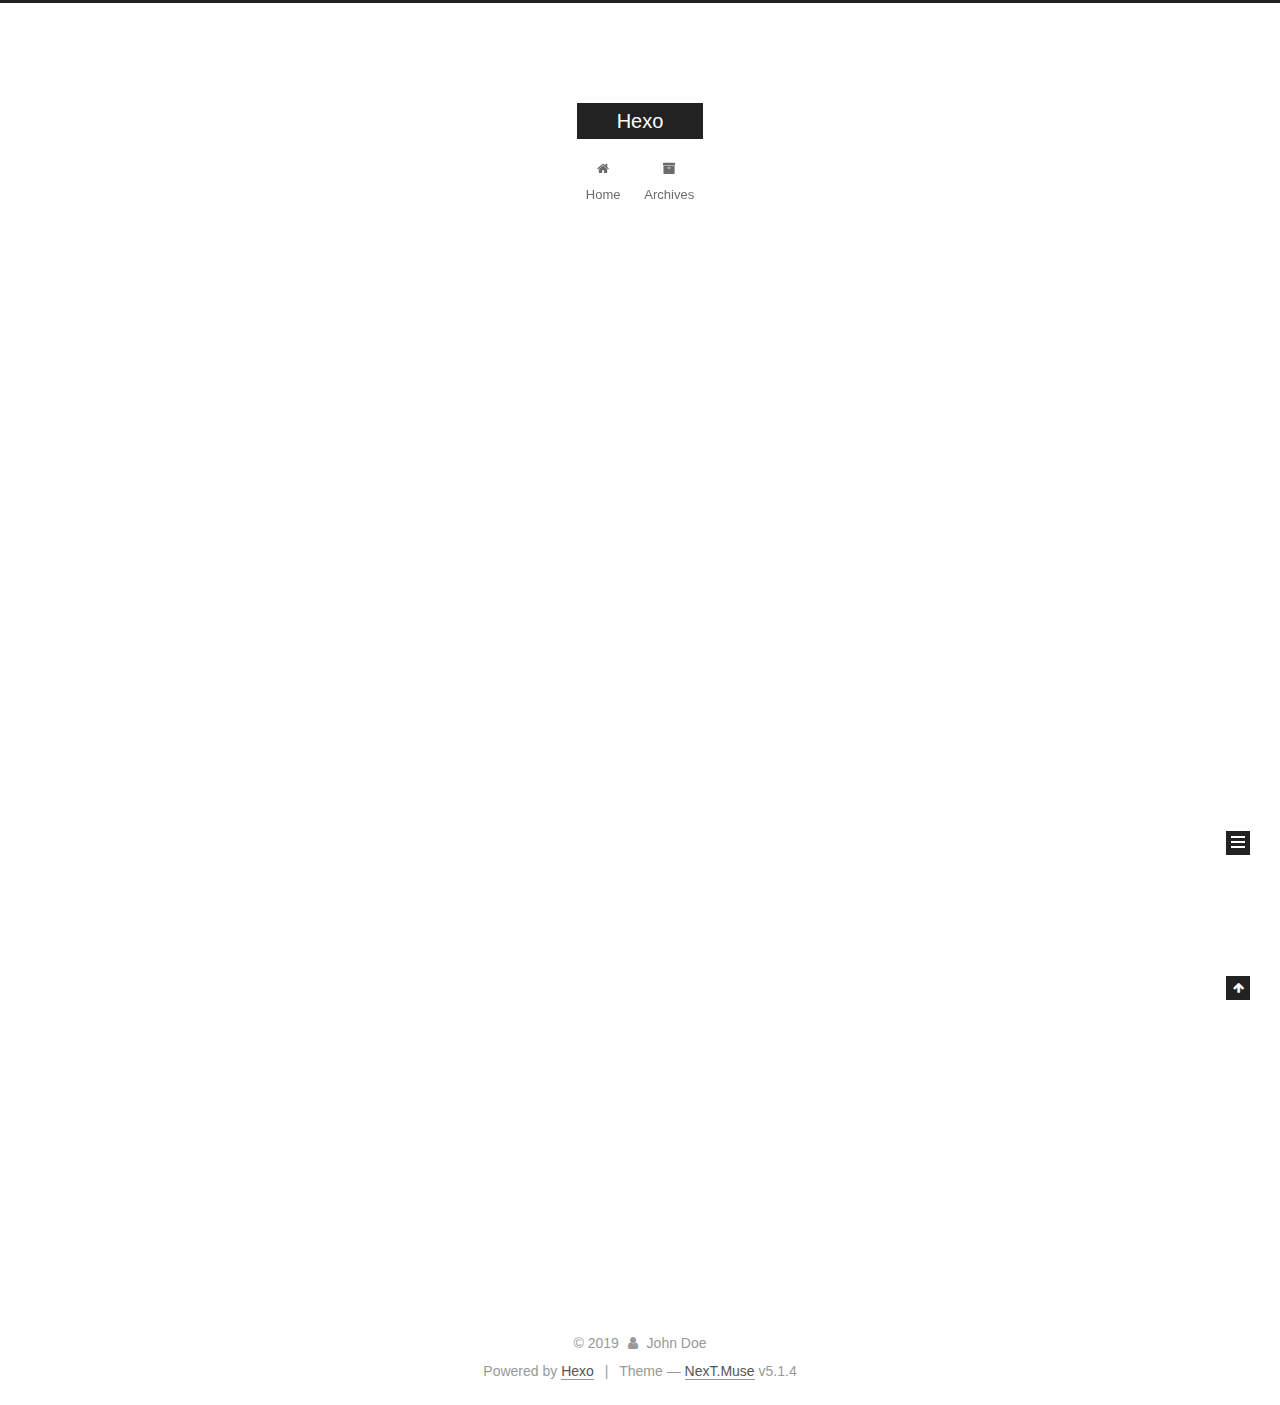
==== index.html @ 1ba78870 "Site updated: 2019-07-16 19:33:20" ====
<!DOCTYPE html>



  


<html class="theme-next muse use-motion" lang>
<head><meta name="generator" content="Hexo 3.9.0">
  <meta charset="UTF-8">
<meta http-equiv="X-UA-Compatible" content="IE=edge">
<meta name="viewport" content="width=device-width, initial-scale=1, maximum-scale=1">
<meta name="theme-color" content="#222">









<meta http-equiv="Cache-Control" content="no-transform">
<meta http-equiv="Cache-Control" content="no-siteapp">
















  
  
  <link href="/lib/fancybox/source/jquery.fancybox.css?v=2.1.5" rel="stylesheet" type="text/css">







<link href="/lib/font-awesome/css/font-awesome.min.css?v=4.6.2" rel="stylesheet" type="text/css">

<link href="/css/main.css?v=5.1.4" rel="stylesheet" type="text/css">


  <link rel="apple-touch-icon" sizes="180x180" href="/images/apple-touch-icon-next.png?v=5.1.4">


  <link rel="icon" type="image/png" sizes="32x32" href="/images/favicon-32x32-next.png?v=5.1.4">


  <link rel="icon" type="image/png" sizes="16x16" href="/images/favicon-16x16-next.png?v=5.1.4">


  <link rel="mask-icon" href="/images/logo.svg?v=5.1.4" color="#222">





  <meta name="keywords" content="Hexo, NexT">










<meta property="og:type" content="website">
<meta property="og:title" content="Hexo">
<meta property="og:url" content="http://yoursite.com/index.html">
<meta property="og:site_name" content="Hexo">
<meta property="og:locale" content="default">
<meta name="twitter:card" content="summary">
<meta name="twitter:title" content="Hexo">



<script type="text/javascript" id="hexo.configurations">
  var NexT = window.NexT || {};
  var CONFIG = {
    root: '/',
    scheme: 'Muse',
    version: '5.1.4',
    sidebar: {"position":"left","display":"post","offset":12,"b2t":false,"scrollpercent":false,"onmobile":false},
    fancybox: true,
    tabs: true,
    motion: {"enable":true,"async":false,"transition":{"post_block":"fadeIn","post_header":"slideDownIn","post_body":"slideDownIn","coll_header":"slideLeftIn","sidebar":"slideUpIn"}},
    duoshuo: {
      userId: '0',
      author: 'Author'
    },
    algolia: {
      applicationID: '',
      apiKey: '',
      indexName: '',
      hits: {"per_page":10},
      labels: {"input_placeholder":"Search for Posts","hits_empty":"We didn't find any results for the search: ${query}","hits_stats":"${hits} results found in ${time} ms"}
    }
  };
</script>



  <link rel="canonical" href="http://yoursite.com/">





  <title>Hexo</title>
  








</head>

<body itemscope itemtype="http://schema.org/WebPage" lang="default">

  
  
    
  

  <div class="container sidebar-position-left 
  page-home">
    <div class="headband"></div>

    <header id="header" class="header" itemscope itemtype="http://schema.org/WPHeader">
      <div class="header-inner"><div class="site-brand-wrapper">
  <div class="site-meta ">
    

    <div class="custom-logo-site-title">
      <a href="/" class="brand" rel="start">
        <span class="logo-line-before"><i></i></span>
        <span class="site-title">Hexo</span>
        <span class="logo-line-after"><i></i></span>
      </a>
    </div>
      
        <p class="site-subtitle"></p>
      
  </div>

  <div class="site-nav-toggle">
    <button>
      <span class="btn-bar"></span>
      <span class="btn-bar"></span>
      <span class="btn-bar"></span>
    </button>
  </div>
</div>

<nav class="site-nav">
  

  
    <ul id="menu" class="menu">
      
        
        <li class="menu-item menu-item-home">
          <a href="/" rel="section">
            
              <i class="menu-item-icon fa fa-fw fa-home"></i> <br>
            
            Home
          </a>
        </li>
      
        
        <li class="menu-item menu-item-archives">
          <a href="/archives/" rel="section">
            
              <i class="menu-item-icon fa fa-fw fa-archive"></i> <br>
            
            Archives
          </a>
        </li>
      

      
    </ul>
  

  
</nav>



 </div>
    </header>

    <main id="main" class="main">
      <div class="main-inner">
        <div class="content-wrap">
          <div id="content" class="content">
            
  <section id="posts" class="posts-expand">
    
      

  

  
  
  

  <article class="post post-type-normal" itemscope itemtype="http://schema.org/Article">
  
  
  
  <div class="post-block">
    <link itemprop="mainEntityOfPage" href="http://yoursite.com/2019/07/16/hello-world/">

    <span hidden itemprop="author" itemscope itemtype="http://schema.org/Person">
      <meta itemprop="name" content="John Doe">
      <meta itemprop="description" content>
      <meta itemprop="image" content="/images/avatar.gif">
    </span>

    <span hidden itemprop="publisher" itemscope itemtype="http://schema.org/Organization">
      <meta itemprop="name" content="Hexo">
    </span>

    
      <header class="post-header">

        
        
          <h1 class="post-title" itemprop="name headline">
                
                <a class="post-title-link" href="/2019/07/16/hello-world/" itemprop="url">Hello World</a></h1>
        

        <div class="post-meta">
          <span class="post-time">
            
              <span class="post-meta-item-icon">
                <i class="fa fa-calendar-o"></i>
              </span>
              
                <span class="post-meta-item-text">Posted on</span>
              
              <time title="Post created" itemprop="dateCreated datePublished" datetime="2019-07-16T19:03:37+08:00">
                2019-07-16
              </time>
            

            

            
          </span>

          

          
            
          

          
          

          

          

          

        </div>
      </header>
    

    
    
    
    <div class="post-body" itemprop="articleBody">

      
      

      
        
          
            <p>Welcome to <a href="https://hexo.io/" target="_blank" rel="noopener">Hexo</a>! This is your very first post. Check <a href="https://hexo.io/docs/" target="_blank" rel="noopener">documentation</a> for more info. If you get any problems when using Hexo, you can find the answer in <a href="https://hexo.io/docs/troubleshooting.html" target="_blank" rel="noopener">troubleshooting</a> or you can ask me on <a href="https://github.com/hexojs/hexo/issues" target="_blank" rel="noopener">GitHub</a>.</p>
<h2 id="Quick-Start"><a href="#Quick-Start" class="headerlink" title="Quick Start"></a>Quick Start</h2><h3 id="Create-a-new-post"><a href="#Create-a-new-post" class="headerlink" title="Create a new post"></a>Create a new post</h3><figure class="highlight bash"><table><tr><td class="gutter"><pre><span class="line">1</span><br></pre></td><td class="code"><pre><span class="line">$ hexo new <span class="string">"My New Post"</span></span><br></pre></td></tr></table></figure>

<p>More info: <a href="https://hexo.io/docs/writing.html" target="_blank" rel="noopener">Writing</a></p>
<h3 id="Run-server"><a href="#Run-server" class="headerlink" title="Run server"></a>Run server</h3><figure class="highlight bash"><table><tr><td class="gutter"><pre><span class="line">1</span><br></pre></td><td class="code"><pre><span class="line">$ hexo server</span><br></pre></td></tr></table></figure>

<p>More info: <a href="https://hexo.io/docs/server.html" target="_blank" rel="noopener">Server</a></p>
<h3 id="Generate-static-files"><a href="#Generate-static-files" class="headerlink" title="Generate static files"></a>Generate static files</h3><figure class="highlight bash"><table><tr><td class="gutter"><pre><span class="line">1</span><br></pre></td><td class="code"><pre><span class="line">$ hexo generate</span><br></pre></td></tr></table></figure>

<p>More info: <a href="https://hexo.io/docs/generating.html" target="_blank" rel="noopener">Generating</a></p>
<h3 id="Deploy-to-remote-sites"><a href="#Deploy-to-remote-sites" class="headerlink" title="Deploy to remote sites"></a>Deploy to remote sites</h3><figure class="highlight bash"><table><tr><td class="gutter"><pre><span class="line">1</span><br></pre></td><td class="code"><pre><span class="line">$ hexo deploy</span><br></pre></td></tr></table></figure>

<p>More info: <a href="https://hexo.io/docs/deployment.html" target="_blank" rel="noopener">Deployment</a></p>

          
        
      
    </div>
    
    
    

    

    

    

    <footer class="post-footer">
      

      

      

      
      
        <div class="post-eof"></div>
      
    </footer>
  </div>
  
  
  
  </article>


    
  </section>

  


          </div>
          


          

        </div>
        
          
  
  <div class="sidebar-toggle">
    <div class="sidebar-toggle-line-wrap">
      <span class="sidebar-toggle-line sidebar-toggle-line-first"></span>
      <span class="sidebar-toggle-line sidebar-toggle-line-middle"></span>
      <span class="sidebar-toggle-line sidebar-toggle-line-last"></span>
    </div>
  </div>

  <aside id="sidebar" class="sidebar">
    
    <div class="sidebar-inner">

      

      

      <section class="site-overview-wrap sidebar-panel sidebar-panel-active">
        <div class="site-overview">
          <div class="site-author motion-element" itemprop="author" itemscope itemtype="http://schema.org/Person">
            
              <p class="site-author-name" itemprop="name">John Doe</p>
              <p class="site-description motion-element" itemprop="description"></p>
          </div>

          <nav class="site-state motion-element">

            
              <div class="site-state-item site-state-posts">
              
                <a href="/archives/">
              
                  <span class="site-state-item-count">1</span>
                  <span class="site-state-item-name">posts</span>
                </a>
              </div>
            

            

            

          </nav>

          

          

          
          

          
          

          

        </div>
      </section>

      

      

    </div>
  </aside>


        
      </div>
    </main>

    <footer id="footer" class="footer">
      <div class="footer-inner">
        <div class="copyright">&copy; <span itemprop="copyrightYear">2019</span>
  <span class="with-love">
    <i class="fa fa-user"></i>
  </span>
  <span class="author" itemprop="copyrightHolder">John Doe</span>

  
</div>


  <div class="powered-by">Powered by <a class="theme-link" target="_blank" href="https://hexo.io">Hexo</a></div>



  <span class="post-meta-divider">|</span>



  <div class="theme-info">Theme &mdash; <a class="theme-link" target="_blank" href="https://github.com/iissnan/hexo-theme-next">NexT.Muse</a> v5.1.4</div>




        







        
      </div>
    </footer>

    
      <div class="back-to-top">
        <i class="fa fa-arrow-up"></i>
        
      </div>
    

    

  </div>

  

<script type="text/javascript">
  if (Object.prototype.toString.call(window.Promise) !== '[object Function]') {
    window.Promise = null;
  }
</script>









  












  
  
    <script type="text/javascript" src="/lib/jquery/index.js?v=2.1.3"></script>
  

  
  
    <script type="text/javascript" src="/lib/fastclick/lib/fastclick.min.js?v=1.0.6"></script>
  

  
  
    <script type="text/javascript" src="/lib/jquery_lazyload/jquery.lazyload.js?v=1.9.7"></script>
  

  
  
    <script type="text/javascript" src="/lib/velocity/velocity.min.js?v=1.2.1"></script>
  

  
  
    <script type="text/javascript" src="/lib/velocity/velocity.ui.min.js?v=1.2.1"></script>
  

  
  
    <script type="text/javascript" src="/lib/fancybox/source/jquery.fancybox.pack.js?v=2.1.5"></script>
  


  


  <script type="text/javascript" src="/js/src/utils.js?v=5.1.4"></script>

  <script type="text/javascript" src="/js/src/motion.js?v=5.1.4"></script>



  
  

  

  


  <script type="text/javascript" src="/js/src/bootstrap.js?v=5.1.4"></script>



  


  




	





  





  












  





  

  

  

  
  

  

  

  

</body>
</html>
---- css/main.css ----
/* normalize.css v3.0.2 | MIT License | git.io/normalize */
html {
  font-family: sans-serif; /* 1 */
  -ms-text-size-adjust: 100%; /* 2 */
  -webkit-text-size-adjust: 100%; /* 2 */
}
body {
  margin: 0;
}
article,
aside,
details,
figcaption,
figure,
footer,
header,
hgroup,
main,
menu,
nav,
section,
summary {
  display: block;
}
audio,
canvas,
progress,
video {
  display: inline-block; /* 1 */
  vertical-align: baseline; /* 2 */
}
audio:not([controls]) {
  display: none;
  height: 0;
}
[hidden],
template {
  display: none;
}
a {
  background-color: transparent;
}
a:active,
a:hover {
  outline: 0;
}
abbr[title] {
  border-bottom: 1px dotted;
}
b,
strong {
  font-weight: bold;
}
dfn {
  font-style: italic;
}
h1 {
  font-size: 2em;
  margin: 0.67em 0;
}
mark {
  background: #ff0;
  color: #000;
}
small {
  font-size: 80%;
}
sub,
sup {
  font-size: 75%;
  line-height: 0;
  position: relative;
  vertical-align: baseline;
}
sup {
  top: -0.5em;
}
sub {
  bottom: -0.25em;
}
img {
  border: 0;
}
svg:not(:root) {
  overflow: hidden;
}
figure {
  margin: 1em 40px;
}
hr {
  -moz-box-sizing: content-box;
  box-sizing: content-box;
  height: 0;
}
pre {
  overflow: auto;
}
code,
kbd,
pre,
samp {
  font-family: monospace, monospace;
  font-size: 1em;
}
button,
input,
optgroup,
select,
textarea {
  color: inherit; /* 1 */
  font: inherit; /* 2 */
  margin: 0; /* 3 */
}
button {
  overflow: visible;
}
button,
select {
  text-transform: none;
}
button,
html input[type="button"],
input[type="reset"],
input[type="submit"] {
  -webkit-appearance: button; /* 2 */
  cursor: pointer; /* 3 */
}
button[disabled],
html input[disabled] {
  cursor: default;
}
button::-moz-focus-inner,
input::-moz-focus-inner {
  border: 0;
  padding: 0;
}
input {
  line-height: normal;
}
input[type="checkbox"],
input[type="radio"] {
  box-sizing: border-box; /* 1 */
  padding: 0; /* 2 */
}
input[type="number"]::-webkit-inner-spin-button,
input[type="number"]::-webkit-outer-spin-button {
  height: auto;
}
input[type="search"] {
  -webkit-appearance: textfield; /* 1 */
  -moz-box-sizing: content-box;
  -webkit-box-sizing: content-box; /* 2 */
  box-sizing: content-box;
}
input[type="search"]::-webkit-search-cancel-button,
input[type="search"]::-webkit-search-decoration {
  -webkit-appearance: none;
}
fieldset {
  border: 1px solid #c0c0c0;
  margin: 0 2px;
  padding: 0.35em 0.625em 0.75em;
}
legend {
  border: 0; /* 1 */
  padding: 0; /* 2 */
}
textarea {
  overflow: auto;
}
optgroup {
  font-weight: bold;
}
table {
  border-collapse: collapse;
  border-spacing: 0;
}
td,
th {
  padding: 0;
}
::selection {
  background: #262a30;
  color: #fff;
}
body {
  position: relative;
  font-family: 'Lato', "PingFang SC", "Microsoft YaHei", sans-serif;
  font-size: 14px;
  line-height: 2;
  color: #555;
  background: #fff;
}
@media (max-width: 767px) {
  body {
    padding-right: 0 !important;
  }
}
@media (min-width: 768px) and (max-width: 991px) {
  body {
    padding-right: 0 !important;
  }
}
@media (min-width: 1600px) {
  body {
    font-size: 16px;
  }
}
h1,
h2,
h3,
h4,
h5,
h6 {
  margin: 0;
  padding: 0;
  font-weight: bold;
  line-height: 1.5;
  font-family: 'Lato', "PingFang SC", "Microsoft YaHei", sans-serif;
}
h2,
h3,
h4,
h5,
h6 {
  margin: 20px 0 15px;
}
h1 {
  font-size: 22px;
}
@media (max-width: 767px) {
  h1 {
    font-size: 18px;
  }
}
h2 {
  font-size: 20px;
}
@media (max-width: 767px) {
  h2 {
    font-size: 16px;
  }
}
h3 {
  font-size: 18px;
}
@media (max-width: 767px) {
  h3 {
    font-size: 14px;
  }
}
h4 {
  font-size: 16px;
}
@media (max-width: 767px) {
  h4 {
    font-size: 12px;
  }
}
h5 {
  font-size: 14px;
}
@media (max-width: 767px) {
  h5 {
    font-size: 10px;
  }
}
h6 {
  font-size: 12px;
}
@media (max-width: 767px) {
  h6 {
    font-size: 8px;
  }
}
p {
  margin: 0 0 20px 0;
}
a {
  color: #555;
  text-decoration: none;
  outline: none;
  border-bottom: 1px solid #999;
  word-wrap: break-word;
}
a:hover {
  color: #222;
  border-bottom-color: #222;
}
blockquote {
  margin: 0;
  padding: 0;
}
img {
  display: block;
  margin: auto;
  max-width: 100%;
  height: auto;
}
hr {
  margin: 40px 0;
  height: 3px;
  border: none;
  background-color: #ddd;
  background-image: repeating-linear-gradient(-45deg, #fff, #fff 4px, transparent 4px, transparent 8px);
}
blockquote {
  padding: 0 15px;
  color: #666;
  border-left: 4px solid #ddd;
}
blockquote cite::before {
  content: "-";
  padding: 0 5px;
}
dt {
  font-weight: 700;
}
dd {
  margin: 0;
  padding: 0;
}
kbd {
  border: 1px solid #ccc;
  border-radius: 0.2em;
  box-shadow: 0.1em 0.1em 0.2em rgba(0,0,0,0.1);
  background-color: #f9f9f9;
  font-family: inherit;
  background-image: -webkit-linear-gradient(top, #eee, #fff, #eee);
  padding: 0.1em 0.3em;
  white-space: nowrap;
}
.text-left {
  text-align: left;
}
.text-center {
  text-align: center;
}
.text-right {
  text-align: right;
}
.text-justify {
  text-align: justify;
}
.text-nowrap {
  white-space: nowrap;
}
.text-lowercase {
  text-transform: lowercase;
}
.text-uppercase {
  text-transform: uppercase;
}
.text-capitalize {
  text-transform: capitalize;
}
.center-block {
  display: block;
  margin-left: auto;
  margin-right: auto;
}
.clearfix:before,
.clearfix:after {
  content: " ";
  display: table;
}
.clearfix:after {
  clear: both;
}
.pullquote {
  width: 45%;
}
.pullquote.left {
  float: left;
  margin-left: 5px;
  margin-right: 10px;
}
.pullquote.right {
  float: right;
  margin-left: 10px;
  margin-right: 5px;
}
.affix.affix.affix {
  position: fixed;
}
.translation {
  margin-top: -20px;
  font-size: 14px;
  color: #999;
}
.scrollbar-measure {
  width: 100px;
  height: 100px;
  overflow: scroll;
  position: absolute;
  top: -9999px;
}
.use-motion .motion-element {
  opacity: 0;
}
table {
  margin: 20px 0;
  width: 100%;
  border-collapse: collapse;
  border-spacing: 0;
  border: 1px solid #ddd;
  font-size: 14px;
  table-layout: fixed;
  word-wrap: break-all;
}
table>tbody>tr:nth-of-type(odd) {
  background-color: #f9f9f9;
}
table>tbody>tr:hover {
  background-color: #f5f5f5;
}
caption,
th,
td {
  padding: 8px;
  text-align: left;
  vertical-align: middle;
  font-weight: normal;
}
th,
td {
  border-bottom: 3px solid #ddd;
  border-right: 1px solid #eee;
}
th {
  padding-bottom: 10px;
  font-weight: 700;
}
td {
  border-bottom-width: 1px;
}
html,
body {
  height: 100%;
}
.container {
  position: relative;
  min-height: 100%;
}
.header-inner {
  margin: 0 auto;
  padding: 100px 0 70px;
  width: 700px;
}
@media (min-width: 1600px) {
  .container .header-inner {
    width: 900px;
  }
}
.main {
  padding-bottom: 150px;
}
.main-inner {
  margin: 0 auto;
  width: 700px;
}
@media (min-width: 1600px) {
  .container .main-inner {
    width: 900px;
  }
}
.footer {
  position: absolute;
  left: 0;
  bottom: 0;
  width: 100%;
  min-height: 50px;
}
.footer-inner {
  box-sizing: border-box;
  margin: 20px auto;
  width: 700px;
}
@media (min-width: 1600px) {
  .container .footer-inner {
    width: 900px;
  }
}
pre,
.highlight {
  overflow: auto;
  margin: 20px 0;
  padding: 0;
  font-size: 13px;
  color: #4d4d4c;
  background: #f7f7f7;
  line-height: 1.6;
}
pre,
code {
  font-family: consolas, Menlo, "PingFang SC", "Microsoft YaHei", monospace;
}
code {
  padding: 2px 4px;
  word-wrap: break-word;
  color: #555;
  background: #eee;
  border-radius: 3px;
  font-size: 13px;
}
pre {
  padding: 10px;
}
pre code {
  padding: 0;
  color: #4d4d4c;
  background: none;
  text-shadow: none;
}
.highlight {
  border-radius: 1px;
}
.highlight pre {
  border: none;
  margin: 0;
  padding: 10px 0;
}
.highlight table {
  margin: 0;
  width: auto;
  border: none;
}
.highlight td {
  border: none;
  padding: 0;
}
.highlight figcaption {
  font-size: 1em;
  color: #4d4d4c;
  line-height: 1em;
  margin-bottom: 1em;
}
.highlight figcaption:before,
.highlight figcaption:after {
  content: " ";
  display: table;
}
.highlight figcaption:after {
  clear: both;
}
.highlight figcaption a {
  float: right;
  color: #4d4d4c;
}
.highlight figcaption a:hover {
  border-bottom-color: #4d4d4c;
}
.highlight .gutter pre {
  padding-left: 10px;
  padding-right: 10px;
  color: #869194;
  text-align: right;
  background-color: #eff2f3;
}
.highlight .code pre {
  width: 100%;
  padding-left: 10px;
  padding-right: 10px;
  background-color: #f7f7f7;
}
.highlight .line {
  height: 20px;
}
.gutter {
  -webkit-user-select: none;
  -moz-user-select: none;
  -ms-user-select: none;
  user-select: none;
}
.gist table {
  width: auto;
}
.gist table td {
  border: none;
}
pre .deletion {
  background: #fdd;
}
pre .addition {
  background: #dfd;
}
pre .meta {
  color: #8959a8;
}
pre .comment {
  color: #8e908c;
}
pre .variable,
pre .attribute,
pre .tag,
pre .regexp,
pre .ruby .constant,
pre .xml .tag .title,
pre .xml .pi,
pre .xml .doctype,
pre .html .doctype,
pre .css .id,
pre .css .class,
pre .css .pseudo {
  color: #c82829;
}
pre .number,
pre .preprocessor,
pre .built_in,
pre .literal,
pre .params,
pre .constant,
pre .command {
  color: #f5871f;
}
pre .ruby .class .title,
pre .css .rules .attribute,
pre .string,
pre .value,
pre .inheritance,
pre .header,
pre .ruby .symbol,
pre .xml .cdata,
pre .special,
pre .number,
pre .formula {
  color: #718c00;
}
pre .title,
pre .css .hexcolor {
  color: #3e999f;
}
pre .function,
pre .python .decorator,
pre .python .title,
pre .ruby .function .title,
pre .ruby .title .keyword,
pre .perl .sub,
pre .javascript .title,
pre .coffeescript .title {
  color: #4271ae;
}
pre .keyword,
pre .javascript .function {
  color: #8959a8;
}
.full-image.full-image.full-image.full-image {
  border: none;
  max-width: 100%;
  width: auto;
  margin: 20px auto 25px;
}
@media (min-width: 992px) {
  .full-image.full-image.full-image.full-image {
    max-width: none;
    width: 110%;
    margin: 25px -5%;
  }
}
.blockquote-center,
.page-home .post-type-quote blockquote,
.page-post-detail .post-type-quote blockquote {
  position: relative;
  margin: 40px 0;
  padding: 0;
  border-left: none;
  text-align: center;
}
.blockquote-center::before,
.page-home .post-type-quote blockquote::before,
.page-post-detail .post-type-quote blockquote::before,
.blockquote-center::after,
.page-home .post-type-quote blockquote::after,
.page-post-detail .post-type-quote blockquote::after {
  position: absolute;
  content: ' ';
  display: block;
  width: 100%;
  height: 24px;
  opacity: 0.2;
  background-repeat: no-repeat;
  background-position: 0 -6px;
  background-size: 22px 22px;
}
.blockquote-center::before,
.page-home .post-type-quote blockquote::before,
.page-post-detail .post-type-quote blockquote::before {
  top: -20px;
  background-image: url("../images/quote-l.svg");
  border-top: 1px solid #ccc;
}
.blockquote-center::after,
.page-home .post-type-quote blockquote::after,
.page-post-detail .post-type-quote blockquote::after {
  bottom: -20px;
  background-image: url("../images/quote-r.svg");
  border-bottom: 1px solid #ccc;
  background-position: 100% 8px;
}
.blockquote-center p,
.page-home .post-type-quote blockquote p,
.page-post-detail .post-type-quote blockquote p,
.blockquote-center div,
.page-home .post-type-quote blockquote div,
.page-post-detail .post-type-quote blockquote div {
  text-align: center;
}
.post .post-body .group-picture img {
  box-sizing: border-box;
  padding: 0 3px;
  border: none;
}
.post .group-picture-row {
  overflow: hidden;
  margin-top: 6px;
}
.post .group-picture-row:first-child {
  margin-top: 0;
}
.post .group-picture-column {
  float: left;
}
.page-post-detail .post-body .group-picture-column {
  float: none;
  margin-top: 10px;
  width: auto !important;
}
.page-post-detail .post-body .group-picture-column img {
  margin: 0 auto;
}
.page-archive .group-picture-container {
  overflow: hidden;
}
.page-archive .group-picture-row {
  float: left;
}
.page-archive .group-picture-row:first-child {
  margin-top: 6px;
}
.page-archive .group-picture-column {
  max-width: 150px;
  max-height: 150px;
}
.post-body .note {
  position: relative;
  padding: 15px;
  margin-bottom: 20px;
  border: 1px solid #eee;
  border-left-width: 5px;
  border-radius: 3px;
}
.post-body .note h2,
.post-body .note h3,
.post-body .note h4,
.post-body .note h5,
.post-body .note h6 {
  margin-top: 0;
  margin-bottom: 0;
  border-bottom: initial;
  padding-top: 0 !important;
}
.post-body .note p:first-child,
.post-body .note ul:first-child,
.post-body .note ol:first-child,
.post-body .note table:first-child,
.post-body .note pre:first-child,
.post-body .note blockquote:first-child {
  margin-top: 0;
}
.post-body .note p:last-child,
.post-body .note ul:last-child,
.post-body .note ol:last-child,
.post-body .note table:last-child,
.post-body .note pre:last-child,
.post-body .note blockquote:last-child {
  margin-bottom: 0;
}
.post-body .note.default {
  border-left-color: #777;
}
.post-body .note.default h2,
.post-body .note.default h3,
.post-body .note.default h4,
.post-body .note.default h5,
.post-body .note.default h6 {
  color: #777;
}
.post-body .note.primary {
  border-left-color: #6f42c1;
}
.post-body .note.primary h2,
.post-body .note.primary h3,
.post-body .note.primary h4,
.post-body .note.primary h5,
.post-body .note.primary h6 {
  color: #6f42c1;
}
.post-body .note.info {
  border-left-color: #428bca;
}
.post-body .note.info h2,
.post-body .note.info h3,
.post-body .note.info h4,
.post-body .note.info h5,
.post-body .note.info h6 {
  color: #428bca;
}
.post-body .note.success {
  border-left-color: #5cb85c;
}
.post-body .note.success h2,
.post-body .note.success h3,
.post-body .note.success h4,
.post-body .note.success h5,
.post-body .note.success h6 {
  color: #5cb85c;
}
.post-body .note.warning {
  border-left-color: #f0ad4e;
}
.post-body .note.warning h2,
.post-body .note.warning h3,
.post-body .note.warning h4,
.post-body .note.warning h5,
.post-body .note.warning h6 {
  color: #f0ad4e;
}
.post-body .note.danger {
  border-left-color: #d9534f;
}
.post-body .note.danger h2,
.post-body .note.danger h3,
.post-body .note.danger h4,
.post-body .note.danger h5,
.post-body .note.danger h6 {
  color: #d9534f;
}
.post-body .label {
  display: inline;
  padding: 0 2px;
  white-space: nowrap;
}
.post-body .label.default {
  background-color: #f0f0f0;
}
.post-body .label.primary {
  background-color: #efe6f7;
}
.post-body .label.info {
  background-color: #e5f2f8;
}
.post-body .label.success {
  background-color: #e7f4e9;
}
.post-body .label.warning {
  background-color: #fcf6e1;
}
.post-body .label.danger {
  background-color: #fae8eb;
}
.post-body .tabs {
  position: relative;
  display: block;
  margin-bottom: 20px;
  padding-top: 10px;
}
.post-body .tabs ul.nav-tabs {
  margin: 0;
  padding: 0;
  display: flex;
  margin-bottom: -1px;
}
@media (max-width: 413px) {
  .post-body .tabs ul.nav-tabs {
    display: block;
    margin-bottom: 5px;
  }
}
.post-body .tabs ul.nav-tabs li.tab {
  list-style-type: none !important;
  margin: 0 0.25em 0 0;
  border-top: 3px solid transparent;
  border-left: 1px solid transparent;
  border-right: 1px solid transparent;
}
@media (max-width: 413px) {
  .post-body .tabs ul.nav-tabs li.tab {
    margin: initial;
    border-top: 1px solid transparent;
    border-left: 3px solid transparent;
    border-right: 1px solid transparent;
    border-bottom: 1px solid transparent;
  }
}
.post-body .tabs ul.nav-tabs li.tab a {
  outline: 0;
  border-bottom: initial;
  display: block;
  line-height: 1.8em;
  padding: 0.25em 0.75em;
  transition-duration: 0.2s;
  transition-timing-function: ease-out;
  transition-delay: 0s;
}
.post-body .tabs ul.nav-tabs li.tab a i {
  width: 1.285714285714286em;
}
.post-body .tabs ul.nav-tabs li.tab.active {
  border-top: 3px solid #fc6423;
  border-left: 1px solid #ddd;
  border-right: 1px solid #ddd;
  background-color: #fff;
}
@media (max-width: 413px) {
  .post-body .tabs ul.nav-tabs li.tab.active {
    border-top: 1px solid #ddd;
    border-left: 3px solid #fc6423;
    border-right: 1px solid #ddd;
    border-bottom: 1px solid #ddd;
  }
}
.post-body .tabs ul.nav-tabs li.tab.active a {
  cursor: default;
  color: #555;
}
.post-body .tabs .tab-content {
  background-color: #fff;
}
.post-body .tabs .tab-content .tab-pane {
  border: 1px solid #ddd;
  padding: 20px 20px 0 20px;
}
.post-body .tabs .tab-content .tab-pane:not(.active) {
  display: none !important;
}
.post-body .tabs .tab-content .tab-pane.active {
  display: block !important;
}
.btn {
  display: inline-block;
  padding: 0 20px;
  font-size: 14px;
  color: #fff;
  background: #222;
  border: 2px solid #222;
  text-decoration: none;
  border-radius: 0;
  transition-property: background-color;
  transition-duration: 0.2s;
  transition-timing-function: ease-in-out;
  transition-delay: 0s;
  line-height: 2;
}
.btn:hover {
  border-color: #222;
  color: #222;
  background: #fff;
}
.btn +.btn {
  margin: 0 0 8px 8px;
}
.btn .fa-fw {
  width: 1.285714285714286em;
  text-align: left;
}
.btn-bar {
  display: block;
  width: 22px;
  height: 2px;
  background: #555;
  border-radius: 1px;
}
.btn-bar+.btn-bar {
  margin-top: 4px;
}
.pagination {
  margin: 120px 0 40px;
  text-align: center;
  border-top: 1px solid #eee;
}
.page-number-basic,
.pagination .prev,
.pagination .next,
.pagination .page-number,
.pagination .space {
  display: inline-block;
  position: relative;
  top: -1px;
  margin: 0 10px;
  padding: 0 11px;
}
@media (max-width: 767px) {
  .page-number-basic,
  .pagination .prev,
  .pagination .next,
  .pagination .page-number,
  .pagination .space {
    margin: 0 5px;
  }
}
.pagination .prev,
.pagination .next,
.pagination .page-number {
  border-bottom: 0;
  border-top: 1px solid #eee;
  transition-property: border-color;
  transition-duration: 0.2s;
  transition-timing-function: ease-in-out;
  transition-delay: 0s;
}
.pagination .prev:hover,
.pagination .next:hover,
.pagination .page-number:hover {
  border-top-color: #222;
}
.pagination .space {
  padding: 0;
  margin: 0;
}
.pagination .prev {
  margin-left: 0;
}
.pagination .next {
  margin-right: 0;
}
.pagination .page-number.current {
  color: #fff;
  background: #ccc;
  border-top-color: #ccc;
}
@media (max-width: 767px) {
  .pagination {
    border-top: none;
  }
  .pagination .prev,
  .pagination .next,
  .pagination .page-number {
    margin-bottom: 10px;
    border-top: 0;
    border-bottom: 1px solid #eee;
    padding: 0 10px;
  }
  .pagination .prev:hover,
  .pagination .next:hover,
  .pagination .page-number:hover {
    border-bottom-color: #222;
  }
}
.comments {
  margin: 60px 20px 0;
}
.tag-cloud {
  text-align: center;
}
.tag-cloud a {
  display: inline-block;
  margin: 10px;
}
.back-to-top {
  box-sizing: border-box;
  position: fixed;
  bottom: -100px;
  right: 30px;
  z-index: 1050;
  padding: 0 6px;
  width: 24px;
  background: #222;
  font-size: 12px;
  opacity: 1;
  color: #fff;
  cursor: pointer;
  text-align: center;
  -webkit-transform: translateZ(0);
  transition-property: bottom;
  transition-duration: 0.2s;
  transition-timing-function: ease-in-out;
  transition-delay: 0s;
}
@media (min-width: 768px) and (max-width: 991px) {
  .back-to-top {
    display: none !important;
  }
}
@media (max-width: 767px) {
  .back-to-top {
    display: none !important;
  }
}
.back-to-top.back-to-top-on {
  bottom: 19px;
}
.header {
  background: transparent;
}
.header-inner {
  position: relative;
}
.headband {
  height: 3px;
  background: #222;
}
.site-meta {
  margin: 0;
  text-align: center;
}
@media (max-width: 767px) {
  .site-meta {
    text-align: center;
  }
}
.brand {
  position: relative;
  display: inline-block;
  padding: 0 40px;
  color: #fff;
  background: #222;
  border-bottom: none;
}
.brand:hover {
  color: #fff;
}
.logo {
  display: inline-block;
  margin-right: 5px;
  line-height: 36px;
  vertical-align: top;
}
.site-title {
  display: inline-block;
  vertical-align: top;
  line-height: 36px;
  font-size: 20px;
  font-weight: normal;
  font-family: 'Lato', "PingFang SC", "Microsoft YaHei", sans-serif;
}
.site-subtitle {
  margin-top: 10px;
  font-size: 13px;
  color: #999;
}
.use-motion .brand {
  opacity: 0;
}
.use-motion .logo,
.use-motion .site-title,
.use-motion .site-subtitle {
  opacity: 0;
  position: relative;
  top: -10px;
}
.site-nav-toggle {
  display: none;
  position: absolute;
  top: 10px;
  left: 10px;
}
@media (max-width: 767px) {
  .site-nav-toggle {
    display: block;
  }
}
.site-nav-toggle button {
  margin-top: 2px;
  padding: 9px 10px;
  background: transparent;
  border: none;
}
@media (max-width: 767px) {
  .site-nav {
    display: none;
    margin: 0 -10px;
    padding: 0 10px;
    clear: both;
    border-top: 1px solid #ddd;
  }
}
@media (min-width: 768px) and (max-width: 991px) {
  .site-nav {
    display: block !important;
  }
}
@media (min-width: 992px) {
  .site-nav {
    display: block !important;
  }
}
.menu {
  margin-top: 20px;
  padding-left: 0;
  text-align: center;
}
.menu .menu-item {
  display: inline-block;
  margin: 0 10px;
  list-style: none;
}
@media screen and (max-width: 767px) {
  .menu .menu-item {
    margin-top: 10px;
  }
}
.menu .menu-item a {
  display: block;
  font-size: 13px;
  line-height: inherit;
  border-bottom: 1px solid transparent;
  transition-property: border-color;
  transition-duration: 0.2s;
  transition-timing-function: ease-in-out;
  transition-delay: 0s;
}
.menu .menu-item a:hover {
  border-bottom-color: #222;
}
.menu .menu-item .fa {
  margin-right: 5px;
}
.use-motion .menu-item {
  opacity: 0;
}
.post-body {
  font-family: 'Lato', "PingFang SC", "Microsoft YaHei", sans-serif;
}
@media (max-width: 767px) {
  .post-body {
    word-break: break-word;
  }
}
.post-body .fancybox img {
  display: block !important;
  margin: 0 auto;
  cursor: pointer;
  cursor: zoom-in;
  cursor: -webkit-zoom-in;
}
.post-body .image-caption,
.post-body .figure .caption {
  margin: -20px auto 15px;
  text-align: center;
  font-size: 14px;
  color: #999;
  font-weight: bold;
  line-height: 1;
}
.post-sticky-flag {
  display: inline-block;
  font-size: 16px;
  -ms-transform: rotate(30deg);
  -webkit-transform: rotate(30deg);
  -moz-transform: rotate(30deg);
  -ms-transform: rotate(30deg);
  -o-transform: rotate(30deg);
  transform: rotate(30deg);
}
.use-motion .post-block,
.use-motion .pagination,
.use-motion .comments {
  opacity: 0;
}
.use-motion .post-header {
  opacity: 0;
}
.use-motion .post-body {
  opacity: 0;
}
.use-motion .collection-title {
  opacity: 0;
}
.posts-expand {
  padding-top: 40px;
}
@media (max-width: 767px) {
  .posts-expand {
    margin: 0 20px;
  }
  .post-body pre .gutter pre {
    padding-right: 10px;
  }
  .post-body .highlight {
    margin-left: 0px;
    margin-right: 0px;
    padding: 0;
  }
  .post-body .highlight .gutter pre {
    padding-right: 10px;
  }
}
@media (min-width: 992px) {
  .posts-expand .post-body {
    text-align: justify;
  }
}
.posts-expand .post-body h2,
.posts-expand .post-body h3,
.posts-expand .post-body h4,
.posts-expand .post-body h5,
.posts-expand .post-body h6 {
  padding-top: 10px;
}
.posts-expand .post-body h2 .header-anchor,
.posts-expand .post-body h3 .header-anchor,
.posts-expand .post-body h4 .header-anchor,
.posts-expand .post-body h5 .header-anchor,
.posts-expand .post-body h6 .header-anchor {
  float: right;
  margin-left: 10px;
  color: #ccc;
  border-bottom-style: none;
  visibility: hidden;
}
.posts-expand .post-body h2 .header-anchor:hover,
.posts-expand .post-body h3 .header-anchor:hover,
.posts-expand .post-body h4 .header-anchor:hover,
.posts-expand .post-body h5 .header-anchor:hover,
.posts-expand .post-body h6 .header-anchor:hover {
  color: inherit;
}
.posts-expand .post-body h2:hover .header-anchor,
.posts-expand .post-body h3:hover .header-anchor,
.posts-expand .post-body h4:hover .header-anchor,
.posts-expand .post-body h5:hover .header-anchor,
.posts-expand .post-body h6:hover .header-anchor {
  visibility: visible;
}
.posts-expand .post-body ul li {
  list-style: circle;
}
.posts-expand .post-body img {
  box-sizing: border-box;
  margin: auto;
  padding: 3px;
  border: 1px solid #ddd;
}
.posts-expand .post-body .fancybox img {
  margin: 0 auto 25px;
}
@media (max-width: 767px) {
  .posts-collapse {
    margin: 0 20px;
  }
  .posts-collapse .post-title,
  .posts-collapse .post-meta {
    display: block;
    width: auto;
    text-align: left;
  }
}
.posts-collapse {
  position: relative;
  z-index: 1010;
  margin-left: 55px;
}
.posts-collapse::after {
  content: " ";
  position: absolute;
  top: 20px;
  left: 0;
  margin-left: -2px;
  width: 4px;
  height: 100%;
  background: #f5f5f5;
  z-index: -1;
}
@media (max-width: 767px) {
  .posts-collapse {
    margin: 0 20px;
  }
}
.posts-collapse .collection-title {
  position: relative;
  margin: 60px 0;
}
.posts-collapse .collection-title h1,
.posts-collapse .collection-title h2 {
  margin-left: 20px;
}
.posts-collapse .collection-title small {
  color: #bbb;
  margin-left: 5px;
}
.posts-collapse .collection-title::before {
  content: " ";
  position: absolute;
  left: 0;
  top: 50%;
  margin-left: -4px;
  margin-top: -4px;
  width: 8px;
  height: 8px;
  background: #bbb;
  border-radius: 50%;
}
.posts-collapse .post {
  margin: 30px 0;
}
.posts-collapse .post-header {
  position: relative;
  transition-duration: 0.2s;
  transition-timing-function: ease-in-out;
  transition-delay: 0s;
  transition-property: border;
  border-bottom: 1px dashed #ccc;
}
.posts-collapse .post-header::before {
  content: " ";
  position: absolute;
  left: 0;
  top: 12px;
  width: 6px;
  height: 6px;
  margin-left: -4px;
  background: #bbb;
  border-radius: 50%;
  border: 1px solid #fff;
  transition-duration: 0.2s;
  transition-timing-function: ease-in-out;
  transition-delay: 0s;
  transition-property: background;
}
.posts-collapse .post-header:hover {
  border-bottom-color: #666;
}
.posts-collapse .post-header:hover::before {
  background: #222;
}
.posts-collapse .post-meta {
  position: absolute;
  font-size: 12px;
  left: 20px;
  top: 5px;
}
.posts-collapse .post-comments-count {
  display: none;
}
.posts-collapse .post-title {
  margin-left: 60px;
  font-size: 16px;
  font-weight: normal;
  line-height: inherit;
}
.posts-collapse .post-title::after {
  margin-left: 3px;
  opacity: 0.6;
}
.posts-collapse .post-title a {
  color: #666;
  border-bottom: none;
}
.page-home .post-type-quote .post-header,
.page-post-detail .post-type-quote .post-header,
.page-home .post-type-quote .post-tags,
.page-post-detail .post-type-quote .post-tags {
  display: none;
}
.posts-expand .post-title {
  text-align: center;
  word-break: break-word;
  font-weight: 400;
}
.posts-expand .post-title-link {
  display: inline-block;
  position: relative;
  color: #555;
  border-bottom: none;
  line-height: 1.2;
  vertical-align: top;
}
.posts-expand .post-title-link::before {
  content: "";
  position: absolute;
  width: 100%;
  height: 2px;
  bottom: 0;
  left: 0;
  background-color: #000;
  visibility: hidden;
  -webkit-transform: scaleX(0);
  -moz-transform: scaleX(0);
  -ms-transform: scaleX(0);
  -o-transform: scaleX(0);
  transform: scaleX(0);
  transition-duration: 0.2s;
  transition-timing-function: ease-in-out;
  transition-delay: 0s;
}
.posts-expand .post-title-link:hover::before {
  visibility: visible;
  -webkit-transform: scaleX(1);
  -moz-transform: scaleX(1);
  -ms-transform: scaleX(1);
  -o-transform: scaleX(1);
  transform: scaleX(1);
}
.posts-expand .post-title-link .fa {
  font-size: 16px;
}
.posts-expand .post-meta {
  margin: 3px 0 60px 0;
  color: #999;
  font-family: 'Lato', "PingFang SC", "Microsoft YaHei", sans-serif;
  font-size: 12px;
  text-align: center;
}
.posts-expand .post-meta .post-category-list {
  display: inline-block;
  margin: 0;
  padding: 3px;
}
.posts-expand .post-meta .post-category-list-link {
  color: #999;
}
.posts-expand .post-meta .post-description {
  font-size: 14px;
  margin-top: 2px;
}
.post-meta-divider {
  margin: 0 0.5em;
}
.post-meta-item-icon {
  margin-right: 3px;
}
@media (min-width: 768px) and (max-width: 991px) {
  .post-meta-item-icon {
    display: inline-block;
  }
}
@media (max-width: 767px) {
  .post-meta-item-icon {
    display: inline-block;
  }
}
@media (min-width: 768px) and (max-width: 991px) {
  .post-meta-item-text {
    display: none;
  }
}
@media (max-width: 767px) {
  .post-meta-item-text {
    display: none;
  }
}
@media (max-width: 767px) {
  .posts-expand .post-comments-count {
    display: none;
  }
}
.post-button {
  margin-top: 40px;
}
.posts-expand .post-tags {
  margin-top: 40px;
  text-align: center;
}
.posts-expand .post-tags a {
  display: inline-block;
  margin-right: 10px;
  font-size: 13px;
}
.post-nav {
  display: table;
  margin-top: 15px;
  width: 100%;
  border-top: 1px solid #eee;
}
.post-nav-divider {
  display: table-cell;
  width: 10%;
}
.post-nav-item {
  display: table-cell;
  padding: 10px 0 0 0;
  width: 45%;
  vertical-align: top;
}
.post-nav-item a {
  position: relative;
  display: block;
  line-height: 25px;
  font-size: 14px;
  color: #555;
  border-bottom: none;
}
.post-nav-item a:hover {
  color: #222;
  border-bottom: none;
}
.post-nav-item a:active {
  top: 2px;
}
.post-nav-item .fa {
  position: absolute;
  top: 8px;
  left: 0;
  font-size: 12px;
}
.post-nav-next a {
  padding-left: 15px;
}
.post-nav-prev {
  text-align: right;
}
.post-nav-prev a {
  padding-right: 15px;
}
.post-nav-prev .fa {
  right: 0;
  left: auto;
}
.posts-expand .post-eof {
  display: block;
  margin: 80px auto 60px;
  width: 8%;
  height: 1px;
  background: #ccc;
  text-align: center;
}
.post:last-child .post-eof.post-eof.post-eof {
  display: none;
}
.post-gallery {
  display: table;
  table-layout: fixed;
  width: 100%;
  border-collapse: separate;
}
.post-gallery-row {
  display: table-row;
}
.post-gallery .post-gallery-img {
  display: table-cell;
  text-align: center;
  vertical-align: middle;
  border: none;
}
.post-gallery .post-gallery-img img {
  max-width: 100%;
  max-height: 100%;
  border: none;
}
.fancybox-close,
.fancybox-close:hover {
  border: none;
}
.rtl.post-body p,
.rtl.post-body a,
.rtl.post-body h1,
.rtl.post-body h2,
.rtl.post-body h3,
.rtl.post-body h4,
.rtl.post-body h5,
.rtl.post-body h6,
.rtl.post-body li,
.rtl.post-body ul,
.rtl.post-body ol {
  direction: rtl;
  font-family: UKIJ Ekran;
}
.rtl.post-title {
  font-family: UKIJ Ekran;
}
.sidebar {
  position: fixed;
  right: 0;
  top: 0;
  bottom: 0;
  width: 0;
  z-index: 1040;
  box-shadow: inset 0 2px 6px #000;
  background: #222;
  -webkit-transform: translateZ(0);
}
.sidebar a {
  color: #999;
  border-bottom-color: #555;
}
.sidebar a:hover {
  color: #eee;
}
@media (min-width: 768px) and (max-width: 991px) {
  .sidebar {
    display: none !important;
  }
}
@media (max-width: 767px) {
  .sidebar {
    display: none !important;
  }
}
.sidebar-inner {
  position: relative;
  padding: 20px 10px;
  color: #999;
  text-align: center;
}
.site-overview-wrap {
  overflow: hidden;
}
.site-overview {
  overflow-y: auto;
  overflow-x: hidden;
}
.sidebar-toggle {
  position: fixed;
  right: 30px;
  bottom: 45px;
  width: 14px;
  height: 14px;
  padding: 5px;
  background: #222;
  line-height: 0;
  z-index: 1050;
  cursor: pointer;
  -webkit-transform: translateZ(0);
}
@media (min-width: 768px) and (max-width: 991px) {
  .sidebar-toggle {
    display: none !important;
  }
}
@media (max-width: 767px) {
  .sidebar-toggle {
    display: none !important;
  }
}
.sidebar-toggle-line {
  position: relative;
  display: inline-block;
  vertical-align: top;
  height: 2px;
  width: 100%;
  background: #fff;
  margin-top: 3px;
}
.sidebar-toggle-line:first-child {
  margin-top: 0;
}
.site-author-image {
  display: block;
  margin: 0 auto;
  padding: 2px;
  max-width: 96px;
  height: auto;
  border: 2px solid #333;
}
.site-author-name {
  margin: 5px 0 0;
  text-align: center;
  color: #f5f5f5;
  font-weight: normal;
}
.site-description {
  margin-top: 5px;
  text-align: center;
  font-size: 14px;
  color: #999;
}
.site-state {
  overflow: hidden;
  line-height: 1.4;
  white-space: nowrap;
  text-align: center;
}
.site-state-item {
  display: inline-block;
  padding: 0 15px;
  border-left: 1px solid #333;
}
.site-state-item:first-child {
  border-left: none;
}
.site-state-item a {
  border-bottom: none;
}
.site-state-item-count {
  display: block;
  text-align: center;
  color: inherit;
  font-weight: 600;
  font-size: 18px;
}
.site-state-item-name {
  font-size: 13px;
  color: inherit;
}
.feed-link {
  margin-top: 20px;
}
.feed-link a {
  display: inline-block;
  padding: 0 15px;
  color: #fc6423;
  border: 1px solid #fc6423;
  border-radius: 4px;
}
.feed-link a i {
  color: #fc6423;
  font-size: 14px;
}
.feed-link a:hover {
  color: #fff;
  background: #fc6423;
}
.feed-link a:hover i {
  color: #fff;
}
.links-of-author {
  margin-top: 20px;
}
.links-of-author a {
  display: inline-block;
  vertical-align: middle;
  margin-right: 10px;
  margin-bottom: 10px;
  border-bottom-color: #555;
  font-size: 13px;
}
.links-of-author a:before {
  display: inline-block;
  vertical-align: middle;
  margin-right: 3px;
  content: " ";
  width: 4px;
  height: 4px;
  border-radius: 50%;
  background: #ffc3b4;
}
.links-of-blogroll {
  font-size: 13px;
}
.links-of-blogroll-title {
  margin-top: 20px;
  font-size: 14px;
  font-weight: 600;
}
.links-of-blogroll-list {
  margin: 0;
  padding: 0;
  list-style: none;
}
.links-of-blogroll-item {
  padding: 2px 10px;
}
.links-of-blogroll-item a {
  max-width: 280px;
  box-sizing: border-box;
  display: inline-block;
  overflow: hidden;
  white-space: nowrap;
  text-overflow: ellipsis;
}
.sidebar-nav {
  margin: 0 0 20px;
  padding-left: 0;
}
.sidebar-nav li {
  display: inline-block;
  cursor: pointer;
  border-bottom: 1px solid transparent;
  font-size: 14px;
  color: #555;
}
.sidebar-nav li:hover {
  color: #f5f5f5;
}
.page-post-detail .sidebar-nav-toc {
  padding: 0 5px;
}
.page-post-detail .sidebar-nav-overview {
  margin-left: 10px;
}
.sidebar-nav .sidebar-nav-active {
  color: #87daff;
  border-bottom-color: #87daff;
}
.sidebar-nav .sidebar-nav-active:hover {
  color: #87daff;
}
.sidebar-panel {
  display: none;
}
.sidebar-panel-active {
  display: block;
}
.post-toc-empty {
  font-size: 14px;
  color: #666;
}
.post-toc-wrap {
  overflow: hidden;
}
.post-toc {
  overflow: auto;
}
.post-toc ol {
  margin: 0;
  padding: 0 2px 5px 10px;
  text-align: left;
  list-style: none;
  font-size: 14px;
}
.post-toc ol > ol {
  padding-left: 0;
}
.post-toc ol a {
  transition-duration: 0.2s;
  transition-timing-function: ease-in-out;
  transition-delay: 0s;
  transition-property: all;
  color: #999;
  border-bottom-color: #555;
}
.post-toc ol a:hover {
  color: #ccc;
  border-bottom-color: #ccc;
}
.post-toc .nav-item {
  overflow: hidden;
  text-overflow: ellipsis;
  text-align: justify;
  white-space: nowrap;
  line-height: 1.8;
}
.post-toc .nav .nav-child {
  display: none;
}
.post-toc .nav .active > .nav-child {
  display: block;
}
.post-toc .nav .active-current > .nav-child {
  display: block;
}
.post-toc .nav .active-current > .nav-child > .nav-item {
  display: block;
}
.post-toc .nav .active > a {
  color: #87daff;
  border-bottom-color: #87daff;
}
.post-toc .nav .active-current > a {
  color: #87daff;
}
.post-toc .nav .active-current > a:hover {
  color: #87daff;
}
.footer {
  font-size: 14px;
  color: #999;
}
.footer img {
  border: none;
}
.footer-inner {
  text-align: center;
}
.with-love {
  display: inline-block;
  margin: 0 5px;
}
.powered-by,
.theme-info {
  display: inline-block;
}
.cc-license {
  margin-top: 10px;
  text-align: center;
}
.cc-license .cc-opacity {
  opacity: 0.7;
  border-bottom: none;
}
.cc-license .cc-opacity:hover {
  opacity: 0.9;
}
.cc-license img {
  display: inline-block;
}
.theme-next #ds-thread #ds-reset {
  color: #555;
}
.theme-next #ds-thread #ds-reset .ds-replybox {
  margin-bottom: 30px;
}
.theme-next #ds-thread #ds-reset .ds-replybox .ds-avatar,
.theme-next #ds-reset .ds-avatar img {
  box-shadow: none;
}
.theme-next #ds-thread #ds-reset .ds-textarea-wrapper {
  border-color: #c7d4e1;
  background: none;
  border-top-right-radius: 3px;
  border-top-left-radius: 3px;
}
.theme-next #ds-thread #ds-reset .ds-textarea-wrapper textarea {
  height: 60px;
}
.theme-next #ds-reset .ds-rounded-top {
  border-radius: 0;
}
.theme-next #ds-thread #ds-reset .ds-post-toolbar {
  box-sizing: border-box;
  border: 1px solid #c7d4e1;
  background: #f6f8fa;
}
.theme-next #ds-thread #ds-reset .ds-post-options {
  height: 40px;
  border: none;
  background: none;
}
.theme-next #ds-thread #ds-reset .ds-toolbar-buttons {
  top: 11px;
}
.theme-next #ds-thread #ds-reset .ds-sync {
  top: 5px;
}
.theme-next #ds-thread #ds-reset .ds-post-button {
  top: 4px;
  right: 5px;
  width: 90px;
  height: 30px;
  border: 1px solid #c5ced7;
  border-radius: 3px;
  background-image: linear-gradient(#fbfbfc, #f5f7f9);
  color: #60676d;
}
.theme-next #ds-thread #ds-reset .ds-post-button:hover {
  background-position: 0 -30px;
  color: #60676d;
}
.theme-next #ds-thread #ds-reset .ds-comments-info {
  padding: 10px 0;
}
.theme-next #ds-thread #ds-reset .ds-sort {
  display: none;
}
.theme-next #ds-thread #ds-reset li.ds-tab a.ds-current {
  border: none;
  background: #f6f8fa;
  color: #60676d;
}
.theme-next #ds-thread #ds-reset li.ds-tab a.ds-current:hover {
  background-color: #e9f0f7;
  color: #60676d;
}
.theme-next #ds-thread #ds-reset li.ds-tab a {
  border-radius: 2px;
  padding: 5px;
}
.theme-next #ds-thread #ds-reset .ds-login-buttons p {
  color: #999;
  line-height: 36px;
}
.theme-next #ds-thread #ds-reset .ds-login-buttons .ds-service-list li {
  height: 28px;
}
.theme-next #ds-thread #ds-reset .ds-service-list a {
  background: none;
  padding: 5px;
  border: 1px solid;
  border-radius: 3px;
  text-align: center;
}
.theme-next #ds-thread #ds-reset .ds-service-list a:hover {
  color: #fff;
  background: #666;
}
.theme-next #ds-thread #ds-reset .ds-service-list .ds-weibo {
  color: #fc9b00;
  border-color: #fc9b00;
}
.theme-next #ds-thread #ds-reset .ds-service-list .ds-weibo:hover {
  background: #fc9b00;
}
.theme-next #ds-thread #ds-reset .ds-service-list .ds-qq {
  color: #60a3ec;
  border-color: #60a3ec;
}
.theme-next #ds-thread #ds-reset .ds-service-list .ds-qq:hover {
  background: #60a3ec;
}
.theme-next #ds-thread #ds-reset .ds-service-list .ds-renren {
  color: #2e7ac4;
  border-color: #2e7ac4;
}
.theme-next #ds-thread #ds-reset .ds-service-list .ds-renren:hover {
  background: #2e7ac4;
}
.theme-next #ds-thread #ds-reset .ds-service-list .ds-douban {
  color: #37994c;
  border-color: #37994c;
}
.theme-next #ds-thread #ds-reset .ds-service-list .ds-douban:hover {
  background: #37994c;
}
.theme-next #ds-thread #ds-reset .ds-service-list .ds-kaixin {
  color: #fef20d;
  border-color: #fef20d;
}
.theme-next #ds-thread #ds-reset .ds-service-list .ds-kaixin:hover {
  background: #fef20d;
}
.theme-next #ds-thread #ds-reset .ds-service-list .ds-netease {
  color: #f00;
  border-color: #f00;
}
.theme-next #ds-thread #ds-reset .ds-service-list .ds-netease:hover {
  background: #f00;
}
.theme-next #ds-thread #ds-reset .ds-service-list .ds-sohu {
  color: #ffcb05;
  border-color: #ffcb05;
}
.theme-next #ds-thread #ds-reset .ds-service-list .ds-sohu:hover {
  background: #ffcb05;
}
.theme-next #ds-thread #ds-reset .ds-service-list .ds-baidu {
  color: #2831e0;
  border-color: #2831e0;
}
.theme-next #ds-thread #ds-reset .ds-service-list .ds-baidu:hover {
  background: #2831e0;
}
.theme-next #ds-thread #ds-reset .ds-service-list .ds-google {
  color: #166bec;
  border-color: #166bec;
}
.theme-next #ds-thread #ds-reset .ds-service-list .ds-google:hover {
  background: #166bec;
}
.theme-next #ds-thread #ds-reset .ds-service-list .ds-weixin {
  color: #00ce0d;
  border-color: #00ce0d;
}
.theme-next #ds-thread #ds-reset .ds-service-list .ds-weixin:hover {
  background: #00ce0d;
}
.theme-next #ds-thread #ds-reset .ds-service-list .ds-more-services {
  border: none;
}
.theme-next #ds-thread #ds-reset .ds-service-list .ds-more-services:hover {
  background: none;
}
.theme-next #ds-reset .duoshuo-ua-admin {
  display: inline-block;
  color: #f00;
}
.theme-next #ds-reset .duoshuo-ua-platform,
.theme-next #ds-reset .duoshuo-ua-browser {
  color: #ccc;
}
.theme-next #ds-reset .duoshuo-ua-platform .fa,
.theme-next #ds-reset .duoshuo-ua-browser .fa {
  display: inline-block;
  margin-right: 3px;
}
.theme-next #ds-reset .duoshuo-ua-separator {
  display: inline-block;
  margin-left: 5px;
}
.theme-next .this_ua {
  background-color: #ccc !important;
  border-radius: 4px;
  padding: 0 5px !important;
  margin: 1px 1px !important;
  border: 1px solid #bbb !important;
  color: #fff;
  display: inline-block !important;
}
.theme-next .this_ua.admin {
  background-color: #d9534f !important;
  border-color: #d9534f !important;
}
.theme-next .this_ua.platform.iOS,
.theme-next .this_ua.platform.Mac,
.theme-next .this_ua.platform.Windows {
  background-color: #39b3d7 !important;
  border-color: #46b8da !important;
}
.theme-next .this_ua.platform.Linux {
  background-color: #3a3a3a !important;
  border-color: #1f1f1f !important;
}
.theme-next .this_ua.platform.Android {
  background-color: #00c47d !important;
  border-color: #01b171 !important;
}
.theme-next .this_ua.browser.Mobile,
.theme-next .this_ua.browser.Chrome {
  background-color: #5cb85c !important;
  border-color: #4cae4c !important;
}
.theme-next .this_ua.browser.Firefox {
  background-color: #f0ad4e !important;
  border-color: #eea236 !important;
}
.theme-next .this_ua.browser.Maxthon,
.theme-next .this_ua.browser.IE {
  background-color: #428bca !important;
  border-color: #357ebd !important;
}
.theme-next .this_ua.browser.baidu,
.theme-next .this_ua.browser.UCBrowser,
.theme-next .this_ua.browser.Opera {
  background-color: #d9534f !important;
  border-color: #d43f3a !important;
}
.theme-next .this_ua.browser.Android,
.theme-next .this_ua.browser.QQBrowser {
  background-color: #78ace9 !important;
  border-color: #4cae4c !important;
}
.post-spread {
  margin-top: 20px;
  text-align: center;
}
.jiathis_style {
  display: inline-block;
}
.jiathis_style a {
  border: none;
}
.fa {
  font-family: FontAwesome !important;
}
.post-spread {
  margin-top: 20px;
  text-align: center;
}
.bdshare-slide-button-box a {
  border: none;
}
.bdsharebuttonbox {
  display: inline-block;
}
.bdsharebuttonbox a {
  border: none;
}
.local-search-pop-overlay {
  position: fixed;
  width: 100%;
  height: 100%;
  top: 0;
  left: 0;
  z-index: 2080;
  background-color: rgba(0,0,0,0.3);
}
.local-search-popup {
  display: none;
  position: fixed;
  top: 10%;
  left: 50%;
  margin-left: -350px;
  width: 700px;
  height: 80%;
  padding: 0;
  background: #fff;
  color: #333;
  z-index: 9999;
  border-radius: 5px;
}
@media (max-width: 767px) {
  .local-search-popup {
    padding: 0;
    top: 0;
    left: 0;
    margin: 0;
    width: 100%;
    height: 100%;
    border-radius: 0;
  }
}
.local-search-popup ul.search-result-list {
  padding: 0;
  margin: 0 5px;
}
.local-search-popup p.search-result {
  border-bottom: 1px dashed #ccc;
  padding: 5px 0;
}
.local-search-popup a.search-result-title {
  font-weight: bold;
  font-size: 16px;
}
.local-search-popup .search-keyword {
  border-bottom: 1px dashed #f00;
  font-weight: bold;
  color: #f00;
}
.local-search-popup .local-search-header {
  padding: 5px;
  height: 36px;
  background: #f5f5f5;
  border-top-left-radius: 5px;
  border-top-right-radius: 5px;
}
.local-search-popup #local-search-result {
  overflow: auto;
  position: relative;
  padding: 5px 25px;
  height: calc(100% - 55px);
}
.local-search-popup .local-search-input-wrapper {
  display: inline-block;
  width: calc(100% - 90px);
  height: 36px;
  line-height: 36px;
  padding: 0 5px;
}
.local-search-popup .local-search-input-wrapper input {
  padding: 8px 0;
  height: 20px;
  display: block;
  width: 100%;
  outline: none;
  border: none;
  background: transparent;
  vertical-align: middle;
}
.local-search-popup .search-icon,
.local-search-popup .popup-btn-close {
  display: inline-block;
  font-size: 18px;
  color: #999;
  height: 36px;
  width: 18px;
  padding-left: 10px;
  padding-right: 10px;
}
.local-search-popup .search-icon {
  float: left;
}
.local-search-popup .popup-btn-close {
  border-left: 1px solid #eee;
  float: right;
  cursor: pointer;
}
.local-search-popup #no-result {
  position: absolute;
  left: 50%;
  top: 50%;
  -webkit-transform: translate(-50%, -50%);
  -webkit-transform: translate(-50%, -50%);
  -moz-transform: translate(-50%, -50%);
  -ms-transform: translate(-50%, -50%);
  -o-transform: translate(-50%, -50%);
  transform: translate(-50%, -50%);
  color: #ccc;
}
.site-uv,
.site-pv,
.page-pv {
  display: inline-block;
}
.site-uv .busuanzi-value,
.site-pv .busuanzi-value,
.page-pv .busuanzi-value {
  margin: 0 5px;
}
.site-uv {
  margin-right: 10px;
}
.site-uv::after {
  content: "|";
  padding-left: 10px;
}
.page-archive .archive-page-counter {
  position: relative;
  top: 3px;
  left: 20px;
}
@media (max-width: 767px) {
  .page-archive .archive-page-counter {
    top: 5px;
  }
}
.page-archive .posts-collapse .archive-move-on {
  position: absolute;
  top: 11px;
  left: 0;
  margin-left: -6px;
  width: 10px;
  height: 10px;
  opacity: 0.5;
  background: #555;
  border: 1px solid #fff;
  border-radius: 50%;
}
.category-all-page .category-all-title {
  text-align: center;
}
.category-all-page .category-all {
  margin-top: 20px;
}
.category-all-page .category-list {
  margin: 0;
  padding: 0;
  list-style: none;
}
.category-all-page .category-list-item {
  margin: 5px 10px;
}
.category-all-page .category-list-count {
  color: #bbb;
}
.category-all-page .category-list-count:before {
  display: inline;
  content: " (";
}
.category-all-page .category-list-count:after {
  display: inline;
  content: ") ";
}
.category-all-page .category-list-child {
  padding-left: 10px;
}
#schedule ul#event-list {
  padding-left: 30px;
}
#schedule ul#event-list hr {
  margin: 20px 0 45px 0 !important;
  background: #222;
}
#schedule ul#event-list hr:after {
  display: inline-block;
  content: 'NOW';
  background: #222;
  color: #fff;
  font-weight: bold;
  text-align: right;
  padding: 0 5px;
}
#schedule ul#event-list li.event {
  margin: 20px 0px;
  background: #f9f9f9;
  padding-left: 10px;
  min-height: 40px;
}
#schedule ul#event-list li.event h2.event-summary {
  margin: 0;
  padding-bottom: 3px;
}
#schedule ul#event-list li.event h2.event-summary:before {
  display: inline-block;
  font-family: FontAwesome;
  font-size: 8px;
  content: '\f111';
  vertical-align: middle;
  margin-right: 25px;
  color: #bbb;
}
#schedule ul#event-list li.event span.event-relative-time {
  display: inline-block;
  font-size: 12px;
  font-weight: 400;
  padding-left: 12px;
  color: #bbb;
}
#schedule ul#event-list li.event span.event-details {
  display: block;
  color: #bbb;
  margin-left: 56px;
  padding-top: 3px;
  padding-bottom: 6px;
  text-indent: -24px;
  line-height: 18px;
}
#schedule ul#event-list li.event span.event-details:before {
  text-indent: 0;
  display: inline-block;
  width: 14px;
  font-family: FontAwesome;
  text-align: center;
  margin-right: 9px;
  color: #bbb;
}
#schedule ul#event-list li.event span.event-details.event-location:before {
  content: '\f041';
}
#schedule ul#event-list li.event span.event-details.event-duration:before {
  content: '\f017';
}
#schedule ul#event-list li.event-past {
  background: #fcfcfc;
}
#schedule ul#event-list li.event-past > * {
  opacity: 0.6;
}
#schedule ul#event-list li.event-past h2.event-summary {
  color: #bbb;
}
#schedule ul#event-list li.event-past h2.event-summary:before {
  color: #dfdfdf;
}
#schedule ul#event-list li.event-now {
  background: #222;
  color: #fff;
  padding: 15px 0 15px 10px;
}
#schedule ul#event-list li.event-now h2.event-summary:before {
  -webkit-transform: scale(1.2);
  -moz-transform: scale(1.2);
  -ms-transform: scale(1.2);
  -o-transform: scale(1.2);
  transform: scale(1.2);
  color: #fff;
  animation: dot-flash 1s alternate infinite ease-in-out;
}
#schedule ul#event-list li.event-now * {
  color: #fff !important;
}
@-moz-keyframes dot-flash {
  from {
    opacity: 1;
    -webkit-transform: scale(1.1);
    -moz-transform: scale(1.1);
    -ms-transform: scale(1.1);
    -o-transform: scale(1.1);
    transform: scale(1.1);
  }
  to {
    opacity: 0;
    -webkit-transform: scale(1);
    -moz-transform: scale(1);
    -ms-transform: scale(1);
    -o-transform: scale(1);
    transform: scale(1);
  }
}
@-webkit-keyframes dot-flash {
  from {
    opacity: 1;
    -webkit-transform: scale(1.1);
    -moz-transform: scale(1.1);
    -ms-transform: scale(1.1);
    -o-transform: scale(1.1);
    transform: scale(1.1);
  }
  to {
    opacity: 0;
    -webkit-transform: scale(1);
    -moz-transform: scale(1);
    -ms-transform: scale(1);
    -o-transform: scale(1);
    transform: scale(1);
  }
}
@-o-keyframes dot-flash {
  from {
    opacity: 1;
    -webkit-transform: scale(1.1);
    -moz-transform: scale(1.1);
    -ms-transform: scale(1.1);
    -o-transform: scale(1.1);
    transform: scale(1.1);
  }
  to {
    opacity: 0;
    -webkit-transform: scale(1);
    -moz-transform: scale(1);
    -ms-transform: scale(1);
    -o-transform: scale(1);
    transform: scale(1);
  }
}
@keyframes dot-flash {
  from {
    opacity: 1;
    -webkit-transform: scale(1.1);
    -moz-transform: scale(1.1);
    -ms-transform: scale(1.1);
    -o-transform: scale(1.1);
    transform: scale(1.1);
  }
  to {
    opacity: 0;
    -webkit-transform: scale(1);
    -moz-transform: scale(1);
    -ms-transform: scale(1);
    -o-transform: scale(1);
    transform: scale(1);
  }
}
.page-post-detail .sidebar-toggle-line {
  background: #87daff;
}
.page-post-detail .comments {
  overflow: hidden;
}
@media (max-width: 767px) {
  .header-inner,
  .container .main-inner,
  .footer-inner {
    width: auto;
  }
}
embed {
  display: block;
  margin: 0px auto 25px auto;
}
.custom-logo .site-meta-headline {
  text-align: center;
}
.custom-logo .brand {
  background: none;
}
.custom-logo .site-title {
  margin: 10px auto 0;
  font-size: 24px;
  color: #222;
}
.custom-logo .site-title a {
  border: none;
}
.custom-logo-image {
  margin: 0 auto;
  padding: 5px;
  max-width: 150px;
  background: #fff;
}
@media (max-width: 767px) {
  .site-nav {
    position: absolute;
    left: 0;
    top: 52px;
    margin: 0;
    width: 100%;
    padding: 0;
    background: #fff;
    border-bottom: 1px solid #ddd;
    z-index: 1030;
  }
}
@media (max-width: 767px) {
  .menu {
    text-align: left;
  }
}
@media (max-width: 767px) {
  .menu .menu-item {
    display: block;
    margin: 0 10px;
    vertical-align: top;
  }
}
@media (max-width: 767px) {
  .menu .menu-item br {
    display: none;
  }
}
@media (max-width: 767px) {
  .menu .menu-item a {
    padding: 5px 10px;
  }
}
.menu .menu-item .fa {
  margin-right: 0;
}
.site-search form {
  display: none;
}
.links-of-blogroll-inline .links-of-blogroll-item {
  display: inline-block;
}
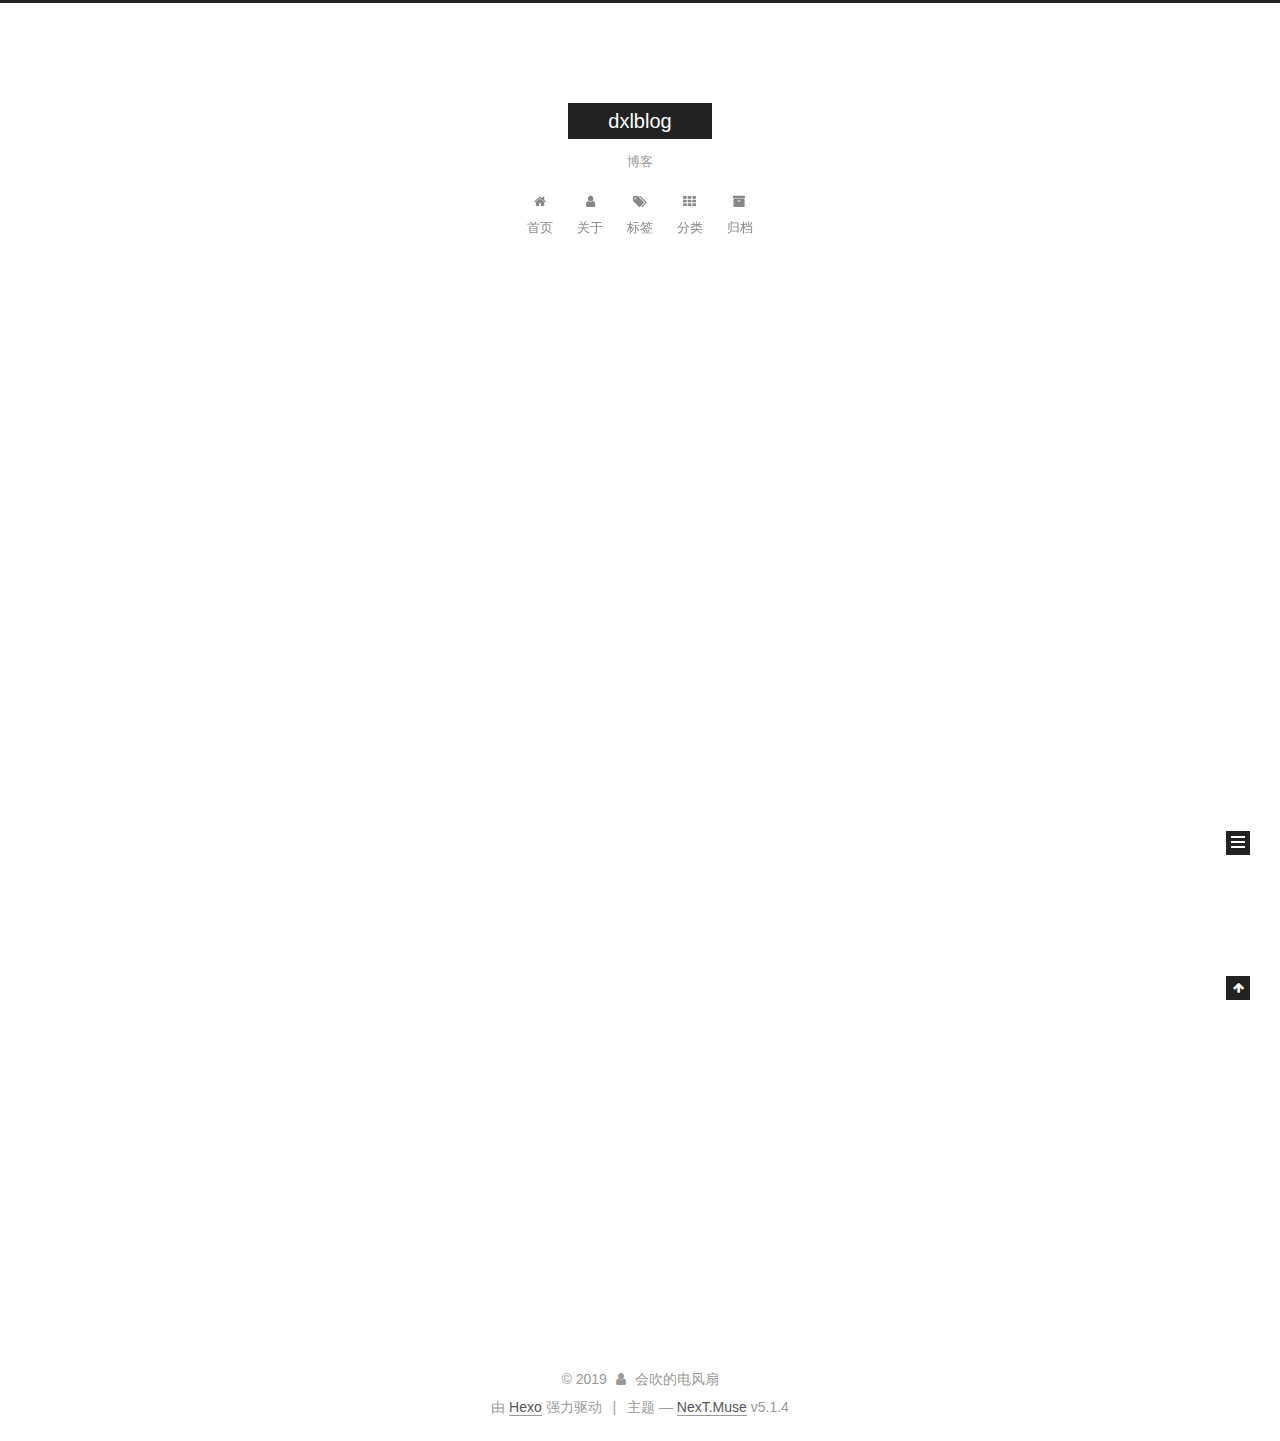
==== commit f1082115: "Site updated: 2019-07-21 14:00:42" ====
--- a/index.html
+++ b/index.html
@@ -5,7 +5,7 @@
   
 
 
-<html class="theme-next muse use-motion" lang>
+<html class="theme-next muse use-motion" lang="zh-Hans">
 <head><meta name="generator" content="Hexo 3.9.0">
   <meta charset="UTF-8">
 <meta http-equiv="X-UA-Compatible" content="IE=edge">
@@ -79,13 +79,17 @@
 
 
 
+<meta name="description" content="dxl&apos;s blog">
+<meta name="keywords" content="关键字 哈哈 吼吼">
 <meta property="og:type" content="website">
-<meta property="og:title" content="Hexo">
+<meta property="og:title" content="dxlblog">
 <meta property="og:url" content="http://yoursite.com/index.html">
-<meta property="og:site_name" content="Hexo">
-<meta property="og:locale" content="default">
+<meta property="og:site_name" content="dxlblog">
+<meta property="og:description" content="dxl&apos;s blog">
+<meta property="og:locale" content="zh-Hans">
 <meta name="twitter:card" content="summary">
-<meta name="twitter:title" content="Hexo">
+<meta name="twitter:title" content="dxlblog">
+<meta name="twitter:description" content="dxl&apos;s blog">
 
 
 
@@ -101,7 +105,7 @@
     motion: {"enable":true,"async":false,"transition":{"post_block":"fadeIn","post_header":"slideDownIn","post_body":"slideDownIn","coll_header":"slideLeftIn","sidebar":"slideUpIn"}},
     duoshuo: {
       userId: '0',
-      author: 'Author'
+      author: '博主'
     },
     algolia: {
       applicationID: '',
@@ -121,7 +125,7 @@
 
 
 
-  <title>Hexo</title>
+  <title>dxlblog</title>
   
 
 
@@ -133,7 +137,7 @@
 
 </head>
 
-<body itemscope itemtype="http://schema.org/WebPage" lang="default">
+<body itemscope itemtype="http://schema.org/WebPage" lang="zh-Hans">
 
   
   
@@ -152,12 +156,12 @@
     <div class="custom-logo-site-title">
       <a href="/" class="brand" rel="start">
         <span class="logo-line-before"><i></i></span>
-        <span class="site-title">Hexo</span>
+        <span class="site-title">dxlblog</span>
         <span class="logo-line-after"><i></i></span>
       </a>
     </div>
       
-        <p class="site-subtitle"></p>
+        <p class="site-subtitle">博客</p>
       
   </div>
 
@@ -182,17 +186,47 @@
             
               <i class="menu-item-icon fa fa-fw fa-home"></i> <br>
             
-            Home
+            首页
           </a>
         </li>
       
         
+        <li class="menu-item menu-item-about">
+          <a href="/about/" rel="section">
+            
+              <i class="menu-item-icon fa fa-fw fa-user"></i> <br>
+            
+            关于
+          </a>
+        </li>
+      
+        
+        <li class="menu-item menu-item-tags">
+          <a href="/tags/" rel="section">
+            
+              <i class="menu-item-icon fa fa-fw fa-tags"></i> <br>
+            
+            标签
+          </a>
+        </li>
+      
+        
+        <li class="menu-item menu-item-categories">
+          <a href="/categories/" rel="section">
+            
+              <i class="menu-item-icon fa fa-fw fa-th"></i> <br>
+            
+            分类
+          </a>
+        </li>
+      
+        
         <li class="menu-item menu-item-archives">
           <a href="/archives/" rel="section">
             
               <i class="menu-item-icon fa fa-fw fa-archive"></i> <br>
             
-            Archives
+            归档
           </a>
         </li>
       
@@ -229,16 +263,16 @@
   
   
   <div class="post-block">
-    <link itemprop="mainEntityOfPage" href="http://yoursite.com/2019/07/16/hello-world/">
+    <link itemprop="mainEntityOfPage" href="http://yoursite.com/2019/05/20/hello-world/">
 
     <span hidden itemprop="author" itemscope itemtype="http://schema.org/Person">
-      <meta itemprop="name" content="John Doe">
+      <meta itemprop="name" content="会吹的电风扇">
       <meta itemprop="description" content>
       <meta itemprop="image" content="/images/avatar.gif">
     </span>
 
     <span hidden itemprop="publisher" itemscope itemtype="http://schema.org/Organization">
-      <meta itemprop="name" content="Hexo">
+      <meta itemprop="name" content="dxlblog">
     </span>
 
     
@@ -248,7 +282,7 @@
         
           <h1 class="post-title" itemprop="name headline">
                 
-                <a class="post-title-link" href="/2019/07/16/hello-world/" itemprop="url">Hello World</a></h1>
+                <a class="post-title-link" href="/2019/05/20/hello-world/" itemprop="url">Hello World</a></h1>
         
 
         <div class="post-meta">
@@ -258,10 +292,10 @@
                 <i class="fa fa-calendar-o"></i>
               </span>
               
-                <span class="post-meta-item-text">Posted on</span>
-              
-              <time title="Post created" itemprop="dateCreated datePublished" datetime="2019-07-16T19:03:37+08:00">
-                2019-07-16
+                <span class="post-meta-item-text">发表于</span>
+              
+              <time title="创建于" itemprop="dateCreated datePublished" datetime="2019-05-20T13:14:00+08:00">
+                2019-05-20
               </time>
             
 
@@ -270,6 +304,28 @@
             
           </span>
 
+          
+            <span class="post-category">
+            
+              <span class="post-meta-divider">|</span>
+            
+              <span class="post-meta-item-icon">
+                <i class="fa fa-folder-o"></i>
+              </span>
+              
+                <span class="post-meta-item-text">分类于</span>
+              
+              
+                <span itemprop="about" itemscope itemtype="http://schema.org/Thing">
+                  <a href="/categories/信息/" itemprop="url" rel="index">
+                    <span itemprop="name">信息</span>
+                  </a>
+                </span>
+
+                
+                
+              
+            </span>
           
 
           
@@ -383,8 +439,8 @@
         <div class="site-overview">
           <div class="site-author motion-element" itemprop="author" itemscope itemtype="http://schema.org/Person">
             
-              <p class="site-author-name" itemprop="name">John Doe</p>
-              <p class="site-description motion-element" itemprop="description"></p>
+              <p class="site-author-name" itemprop="name">会吹的电风扇</p>
+              <p class="site-description motion-element" itemprop="description">dxl's blog</p>
           </div>
 
           <nav class="site-state motion-element">
@@ -395,13 +451,31 @@
                 <a href="/archives/">
               
                   <span class="site-state-item-count">1</span>
-                  <span class="site-state-item-name">posts</span>
+                  <span class="site-state-item-name">日志</span>
                 </a>
               </div>
             
 
             
-
+              
+              
+              <div class="site-state-item site-state-categories">
+                
+                  <span class="site-state-item-count">1</span>
+                  <span class="site-state-item-name">分类</span>
+                
+              </div>
+            
+
+            
+              
+              
+              <div class="site-state-item site-state-tags">
+                
+                  <span class="site-state-item-count">1</span>
+                  <span class="site-state-item-name">标签</span>
+                
+              </div>
             
 
           </nav>
@@ -439,13 +513,13 @@
   <span class="with-love">
     <i class="fa fa-user"></i>
   </span>
-  <span class="author" itemprop="copyrightHolder">John Doe</span>
+  <span class="author" itemprop="copyrightHolder">会吹的电风扇</span>
 
   
 </div>
 
 
-  <div class="powered-by">Powered by <a class="theme-link" target="_blank" href="https://hexo.io">Hexo</a></div>
+  <div class="powered-by">由 <a class="theme-link" target="_blank" href="https://hexo.io">Hexo</a> 强力驱动</div>
 
 
 
@@ -453,7 +527,7 @@
 
 
 
-  <div class="theme-info">Theme &mdash; <a class="theme-link" target="_blank" href="https://github.com/iissnan/hexo-theme-next">NexT.Muse</a> v5.1.4</div>
+  <div class="theme-info">主题 &mdash; <a class="theme-link" target="_blank" href="https://github.com/iissnan/hexo-theme-next">NexT.Muse</a> v5.1.4</div>
 
 
 
@@ -617,4 +691,6 @@
   
 
 </body>
+<!-- 页面点击小红心 -->
+ <script type="text/javascript" src="/js/love-click.js"></script>
 </html>
--- a/css/main.css
+++ b/css/main.css
@@ -1822,7 +1822,7 @@
   width: 4px;
   height: 4px;
   border-radius: 50%;
-  background: #ffc3b4;
+  background: #1a5554;
 }
 .links-of-blogroll {
   font-size: 13px;
